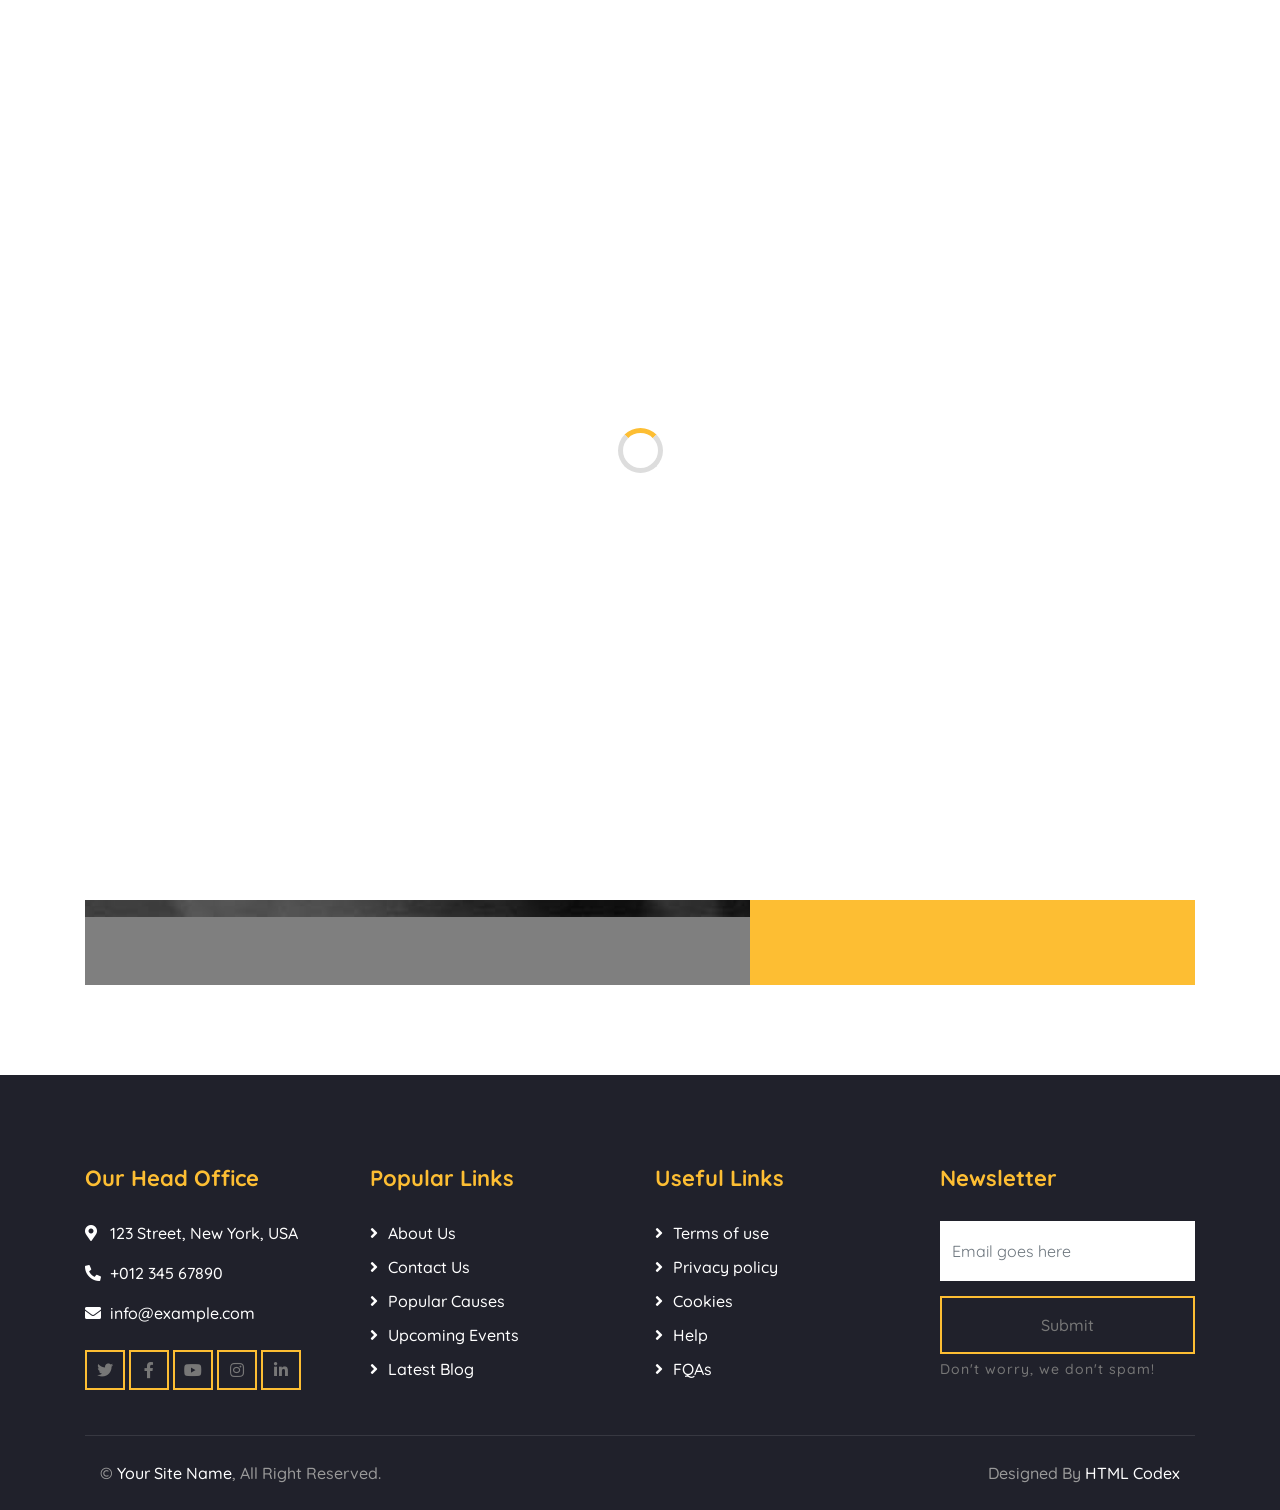
==== donate.html @ ff1aea1d "Add files via upload" ====
<!DOCTYPE html>
<html lang="en">
    <head>
        <meta charset="utf-8">
        <title>HELPZ - Free Charity Website Template</title>
        <meta content="width=device-width, initial-scale=1.0" name="viewport">
        <meta content="Free Website Template" name="keywords">
        <meta content="Free Website Template" name="description">

        <!-- Favicon -->
        <link href="img/favicon.ico" rel="icon">

        <!-- Google Font -->
        <link href="https://fonts.googleapis.com/css2?family=Quicksand:wght@300;400;500;600;700&display=swap" rel="stylesheet">
        
        <!-- CSS Libraries -->
        <link href="https://stackpath.bootstrapcdn.com/bootstrap/4.4.1/css/bootstrap.min.css" rel="stylesheet">
        <link href="https://cdnjs.cloudflare.com/ajax/libs/font-awesome/5.10.0/css/all.min.css" rel="stylesheet">
        <link href="lib/flaticon/font/flaticon.css" rel="stylesheet">
        <link href="lib/animate/animate.min.css" rel="stylesheet">
        <link href="lib/owlcarousel/assets/owl.carousel.min.css" rel="stylesheet">

        <!-- Template Stylesheet -->
        <link href="css/style.css" rel="stylesheet">
    </head>

    <body>
        <!-- Top Bar Start -->
        <div class="top-bar d-none d-md-block">
            <div class="container-fluid">
                <div class="row">
                    <div class="col-md-8">
                        <div class="top-bar-left">
                            <div class="text">
                                <i class="fa fa-phone-alt"></i>
                                <p>+123 456 7890</p>
                            </div>
                            <div class="text">
                                <i class="fa fa-envelope"></i>
                                <p>info@example.com</p>
                            </div>
                        </div>
                    </div>
                    <div class="col-md-4">
                        <div class="top-bar-right">
                            <div class="social">
                                <a href=""><i class="fab fa-twitter"></i></a>
                                <a href=""><i class="fab fa-facebook-f"></i></a>
                                <a href=""><i class="fab fa-linkedin-in"></i></a>
                                <a href=""><i class="fab fa-instagram"></i></a>
                            </div>
                        </div>
                    </div>
                </div>
            </div>
        </div>
        <!-- Top Bar End -->

        <!-- Nav Bar Start -->
        <div class="navbar navbar-expand-lg bg-dark navbar-dark">
            <div class="container-fluid">
                <a href="index.html" class="navbar-brand">Helpz</a>
                <button type="button" class="navbar-toggler" data-toggle="collapse" data-target="#navbarCollapse">
                    <span class="navbar-toggler-icon"></span>
                </button>

                <div class="collapse navbar-collapse justify-content-between" id="navbarCollapse">
                    <div class="navbar-nav ml-auto">
                        <a href="index.html" class="nav-item nav-link">Home</a>
                        <a href="about.html" class="nav-item nav-link">About</a>
                        <a href="causes.html" class="nav-item nav-link">Causes</a>
                        <a href="event.html" class="nav-item nav-link">Events</a>
                        <a href="blog.html" class="nav-item nav-link">Blog</a>
                        <div class="nav-item dropdown">
                            <a href="#" class="nav-link dropdown-toggle active" data-toggle="dropdown">Pages</a>
                            <div class="dropdown-menu">
                                <a href="single.html" class="dropdown-item">Detail Page</a>
                                <a href="service.html" class="dropdown-item">What We Do</a>
                                <a href="team.html" class="dropdown-item">Meet The Team</a>
                                <a href="donate.html" class="dropdown-item">Donate Now</a>
                                <a href="volunteer.html" class="dropdown-item">Become A Volunteer</a>
                            </div>
                        </div>
                        <a href="contact.html" class="nav-item nav-link">Contact</a>
                    </div>
                </div>
            </div>
        </div>
        <!-- Nav Bar End -->
        
        
        <!-- Page Header Start -->
        <div class="page-header">
            <div class="container">
                <div class="row">
                    <div class="col-12">
                        <h2>Donate Now</h2>
                    </div>
                    <div class="col-12">
                        <a href="">Home</a>
                        <a href="">Donate</a>
                    </div>
                </div>
            </div>
        </div>
        <!-- Page Header End -->
        
        
        <!-- Donate Start -->
        <div class="container">
            <div class="donate" data-parallax="scroll" data-image-src="img/donate.jpg">
                <div class="row align-items-center">
                    <div class="col-lg-7">
                        <div class="donate-content">
                            <div class="section-header">
                                <p>Donate Now</p>
                                <h2>Let's donate to needy people for better lives</h2>
                            </div>
                            <div class="donate-text">
                                <p>
                                    Lorem ipsum dolor sit amet elit. Phasellus nec pretium mi. Curabitur facilisis ornare velit non. Aliquam metus tortor, auctor id gravida, viverra quis sem. Curabitur non nisl nec nisi maximus. Aenean convallis porttitor. Aliquam interdum at lacus non blandit.
                                </p>
                            </div>
                        </div>
                    </div>
                    <div class="col-lg-5">
                        <div class="donate-form">
                            <form>
                                <div class="control-group">
                                    <input type="text" class="form-control" placeholder="Name" required="required" />
                                </div>
                                <div class="control-group">
                                    <input type="email" class="form-control" placeholder="Email" required="required" />
                                </div>
                                <div class="btn-group btn-group-toggle" data-toggle="buttons">
                                    <label class="btn btn-custom active">
                                        <input type="radio" name="options" checked> $10
                                    </label>
                                    <label class="btn btn-custom">
                                        <input type="radio" name="options"> $20
                                    </label>
                                    <label class="btn btn-custom">
                                        <input type="radio" name="options"> $30
                                    </label>
                                </div>
                                <div>
                                    <button class="btn btn-custom" type="submit">Donate Now</button>
                                </div>
                            </form>
                        </div>
                    </div>
                </div>
            </div>
        </div>
        <!-- Donate End -->


        <!-- Footer Start -->
        <div class="footer">
            <div class="container">
                <div class="row">
                    <div class="col-lg-3 col-md-6">
                        <div class="footer-contact">
                            <h2>Our Head Office</h2>
                            <p><i class="fa fa-map-marker-alt"></i>123 Street, New York, USA</p>
                            <p><i class="fa fa-phone-alt"></i>+012 345 67890</p>
                            <p><i class="fa fa-envelope"></i>info@example.com</p>
                            <div class="footer-social">
                                <a class="btn btn-custom" href=""><i class="fab fa-twitter"></i></a>
                                <a class="btn btn-custom" href=""><i class="fab fa-facebook-f"></i></a>
                                <a class="btn btn-custom" href=""><i class="fab fa-youtube"></i></a>
                                <a class="btn btn-custom" href=""><i class="fab fa-instagram"></i></a>
                                <a class="btn btn-custom" href=""><i class="fab fa-linkedin-in"></i></a>
                            </div>
                        </div>
                    </div>
                    <div class="col-lg-3 col-md-6">
                        <div class="footer-link">
                            <h2>Popular Links</h2>
                            <a href="">About Us</a>
                            <a href="">Contact Us</a>
                            <a href="">Popular Causes</a>
                            <a href="">Upcoming Events</a>
                            <a href="">Latest Blog</a>
                        </div>
                    </div>
                    <div class="col-lg-3 col-md-6">
                        <div class="footer-link">
                            <h2>Useful Links</h2>
                            <a href="">Terms of use</a>
                            <a href="">Privacy policy</a>
                            <a href="">Cookies</a>
                            <a href="">Help</a>
                            <a href="">FQAs</a>
                        </div>
                    </div>
                    <div class="col-lg-3 col-md-6">
                        <div class="footer-newsletter">
                            <h2>Newsletter</h2>
                            <form>
                                <input class="form-control" placeholder="Email goes here">
                                <button class="btn btn-custom">Submit</button>
                                <label>Don't worry, we don't spam!</label>
                            </form>
                        </div>
                    </div>
                </div>
            </div>
            <div class="container copyright">
                <div class="row">
                    <div class="col-md-6">
                        <p>&copy; <a href="#">Your Site Name</a>, All Right Reserved.</p>
                    </div>
                    <div class="col-md-6">
                        <p>Designed By <a href="https://htmlcodex.com">HTML Codex</a></p>
                    </div>
                </div>
            </div>
        </div>
        <!-- Footer End -->

        <!-- Back to top button -->
        <a href="#" class="back-to-top"><i class="fa fa-chevron-up"></i></a>
        
        <!-- Pre Loader -->
        <div id="loader" class="show">
            <div class="loader"></div>
        </div>

        <!-- JavaScript Libraries -->
        <script src="https://code.jquery.com/jquery-3.4.1.min.js"></script>
        <script src="https://stackpath.bootstrapcdn.com/bootstrap/4.4.1/js/bootstrap.bundle.min.js"></script>
        <script src="lib/easing/easing.min.js"></script>
        <script src="lib/owlcarousel/owl.carousel.min.js"></script>
        <script src="lib/waypoints/waypoints.min.js"></script>
        <script src="lib/counterup/counterup.min.js"></script>
        <script src="lib/parallax/parallax.min.js"></script>
        
        <!-- Contact Javascript File -->
        <script src="mail/jqBootstrapValidation.min.js"></script>
        <script src="mail/contact.js"></script>

        <!-- Template Javascript -->
        <script src="js/main.js"></script>
    </body>
</html>
---- lib/flaticon/font/flaticon.css ----
/*
  	Flaticon icon font: Flaticon
  	Creation date: 30/09/2020 10:47
  	*/

@font-face {
  font-family: "Flaticon";
  src: url("./Flaticon.eot");
  src: url("./Flaticon.eot?#iefix") format("embedded-opentype"),
       url("./Flaticon.woff2") format("woff2"),
       url("./Flaticon.woff") format("woff"),
       url("./Flaticon.ttf") format("truetype"),
       url("./Flaticon.svg#Flaticon") format("svg");
  font-weight: normal;
  font-style: normal;
}

@media screen and (-webkit-min-device-pixel-ratio:0) {
  @font-face {
    font-family: "Flaticon";
    src: url("./Flaticon.svg#Flaticon") format("svg");
  }
}

[class^="flaticon-"]:before, [class*=" flaticon-"]:before,
[class^="flaticon-"]:after, [class*=" flaticon-"]:after {   
  font-family: Flaticon;
        font-size: 20px;
font-style: normal;
margin-left: 20px;
}

.flaticon-water:before { content: "\f100"; }
.flaticon-healthcare:before { content: "\f101"; }
.flaticon-diet:before { content: "\f102"; }
.flaticon-education:before { content: "\f103"; }
.flaticon-home:before { content: "\f104"; }
.flaticon-charity:before { content: "\f105"; }
.flaticon-social-care:before { content: "\f106"; }
.flaticon-kindness:before { content: "\f107"; }
.flaticon-donation:before { content: "\f108"; }
.flaticon-woman:before { content: "\f109"; }
---- css/style.css ----
/*******************************/
/********* General CSS *********/
/*******************************/
body {
    color: #777777;
    font-weight: 500;
    background: #ffffff;
    font-family: 'Quicksand', sans-serif;
}

h1,
h2, 
h3, 
h4,
h5, 
h6 {
    color: #4a4c70;
}

a {
    color: #4a4c70;
    transition: .3s;
}

a:hover,
a:active,
a:focus {
    color: #FDBE33;
    outline: none;
    text-decoration: none;
}

.btn.btn-custom {
    padding: 12px 20px;
    text-align: center; 
   font-size: 16px;
    font-weight: 500;
    color: #777777;
    border-radius: 0;
    border: 2px solid #FDBE33;
    box-shadow: inset 0 0 0 0 #FDBE33;
    transition: ease-out 0.3s;
    -webkit-transition: ease-out 0.3s;
    -moz-transition: ease-out 0.3s;
}

.btn.btn-custom:hover {
    color: #20212B;
    box-shadow: inset 0 0 0 30px #FDBE33;
}

.btn:focus,
.form-control:focus {
    box-shadow: none;
}

.container-fluid {
    max-width: 1366px;
}

[class^="flaticon-"]:before, [class*=" flaticon-"]:before,
[class^="flaticon-"]:after, [class*=" flaticon-"]:after {   
    font-size: inherit;
    margin-left: 0;
}


/**********************************/
/****** Loader & Back to Top ******/
/**********************************/
#loader {
    position: fixed;
    top: 0;
    right: 0;
    bottom: 0;
    left: 0;
    display: flex;
    align-items: center;
    justify-content: center;
    background: #ffffff;
    opacity: 0;
    visibility: hidden;
    -webkit-transition: opacity .3s ease-out, visibility 0s linear .3s;
    -o-transition: opacity .3s ease-out, visibility 0s linear .3s;
    transition: opacity .3s ease-out, visibility 0s linear .3s;
    z-index: 999;
}

#loader.show {
    -webkit-transition: opacity .6s ease-out, visibility 0s linear 0s;
    -o-transition: opacity .6s ease-out, visibility 0s linear 0s;
    transition: opacity .6s ease-out, visibility 0s linear 0s;
    visibility: visible;
    opacity: 1;
}

#loader .loader {
    position: relative;
    width: 45px;
    height: 45px;
    border: 5px solid #dddddd;
    border-top: 5px solid #FDBE33;
    border-radius: 50%;
    -webkit-animation: spin 2s linear infinite;
    animation: spin 2s linear infinite;
}

@-webkit-keyframes spin {
    0% { -webkit-transform: rotate(0deg); }
    100% { -webkit-transform: rotate(360deg); }
}

@keyframes spin {
    0% { transform: rotate(0deg); }
    100% { transform: rotate(360deg); }
}

.back-to-top {
    position: fixed;
    display: none;
    background: #FDBE33;
    width: 44px;
    height: 44px;
    text-align: center;
    line-height: 1;
    font-size: 22px;
    right: 15px;
    bottom: 15px;
    transition: background 0.5s;
    z-index: 9;
}

.back-to-top i {
    color: #4a4c70;
    padding-top: 10px;
}

.back-to-top:hover {
    background: #4a4c70;
}

.back-to-top:hover i {
    color: #FDBE33;
}


/**********************************/
/********** Top Bar CSS ***********/
/**********************************/
.top-bar {
    position: absolute;
    height: 45px;
    width: 100%;
    top: 0;
    left: 0;
    z-index: 3;
    border-bottom: 1px solid rgba(255, 255, 255, .3);
}

.top-bar .top-bar-left {
    display: flex;
    align-items: center;
    justify-content: flex-start;
}

.top-bar .top-bar-right {
    display: flex;
    align-items: center;
    justify-content: flex-end;
}

.top-bar .text {
    display: flex;
    align-items: center;
    justify-content: center;
    flex-direction: row;
    height: 45px;
    padding: 0 10px;
    text-align: center;
    border-left: 1px solid rgba(255, 255, 255, .3);
}

.top-bar .text:last-child {
    border-right: 1px solid rgba(255, 255, 255, .3);
}

.top-bar .text i {
    font-size: 16px;
    color: #FDBE33;
    margin-right: 5px;
}

.top-bar .text p {
    color: #ffffff;
    font-size: 16px;
    font-weight: 500;
    margin: 0;
}

.top-bar .social {
    display: flex;
    height: 45px;
    font-size: 0;
    justify-content: flex-end;
}

.top-bar .social a {
    display: flex;
    align-items: center;
    justify-content: center;
    width: 45px;
    height: 100%;
    font-size: 16px;
    color: #FDBE33;
    border-right: 1px solid rgba(255, 255, 255, .3);
}

.top-bar .social a:first-child {
    border-left: 1px solid rgba(255, 255, 255, .3);
}

.top-bar .social a:hover {
    color: #ffffff;
    background: #FDBE33;
}

@media (min-width: 992px) {
    .top-bar {
        padding: 0 60px;
    }
}


/**********************************/
/*********** Nav Bar CSS **********/
/**********************************/
.navbar {
    position: relative;
    transition: .5s;
    z-index: 999;
}

.navbar.nav-sticky {
    position: fixed;
    top: 0;
    width: 100%;
    box-shadow: 0 2px 5px rgba(0, 0, 0, .3);
    transition: .5s;
}

.navbar .navbar-brand {
    margin: 0;
    color: #ffffff;
    font-size: 45px;
    line-height: 0px;
    font-weight: 700;
    letter-spacing: 5px;
    text-transform: uppercase;
}

.navbar .navbar-brand img {
    max-width: 100%;
    max-height: 40px;
}

.navbar-dark .navbar-nav .nav-link,
.navbar-dark .navbar-nav .nav-link:focus,
.navbar-dark .navbar-nav .nav-link:hover,
.navbar-dark .navbar-nav .nav-link.active {
    padding: 10px 15px 8px 15px;
    color: #ffffff;
}

.navbar-dark .navbar-nav .nav-link:hover,
.navbar-dark .navbar-nav .nav-link.active {
    color: #FDBE33;
    transition: none;
}

.navbar .dropdown-menu {
    margin-top: 0;
    border: 0;
    border-radius: 0;
    background: #f8f9fa;
}

@media (min-width: 992px) {
    .navbar {
        position: absolute;
        width: 100%;
        top: 45px;
        padding: 20px 60px;
        background: transparent !important;
        border-bottom: 1px solid rgba(255, 255, 255, .3);
        z-index: 9;
    }
    
    .navbar.nav-sticky {
        padding: 10px 60px;
        background: #20212B !important;
        border-bottom: none;
    }
    
    .page .navbar {
        background: #20212B !important;
    }
    
    .navbar a.nav-link {
        padding: 8px 15px;
        font-size: 16px;
        letter-spacing: 1px;
    }
}

@media (max-width: 991.98px) {   
    .navbar {
        padding: 15px;
        background: #20212B !important;
    }
    
    .navbar a.nav-link {
        padding: 5px;
    }
    
    .navbar .dropdown-menu {
        box-shadow: none;
    }
}


/*******************************/
/********** Hero CSS ***********/
/*******************************/
.carousel {
    position: relative;
    width: 100%;
    min-height: 300px;
    background: #ffffff;
    margin-bottom: 45px;
}

.carousel .container-fluid {
    padding: 0;
}

.carousel .carousel-item {
    position: relative;
    width: 100%;
    min-height: 300px;
    display: flex;
    align-items: center;
    justify-content: center;
    flex-direction: column;
}

.carousel .carousel-img {
    position: relative;
    width: 100%;
    height: 100%;
    min-height: 300px;
    text-align: right;
    overflow: hidden;
}

.carousel .carousel-img::after {
    position: absolute;
    content: "";
    top: 0;
    right: 0;
    bottom: 0;
    left: 0;
    background: rgba(0, 0, 0, .5);
    z-index: 1;
}

.carousel .carousel-img img {
    width: 100%;
    height: 100%;
    object-fit: cover;
}

.carousel .carousel-text {
    position: absolute;
    max-width: 700px;
    display: flex;
    align-items: center;
    justify-content: center;
    flex-direction: column;
    z-index: 2;
}

.carousel .carousel-text h1 {
    text-align: center;
    color: #ffffff;
    font-size: 60px;
    font-weight: 700;
    margin-bottom: 20px;
}

.carousel .carousel-text p {
    color: #ffffff;
    text-align: center;
    font-size: 20px;
    margin-bottom: 25px;
}

.carousel .carousel-btn .btn.btn-custom {
    color: #ffffff;
}

.carousel .carousel-btn .btn.btn-custom:hover {
    color: #20212B;
}

.carousel .carousel-btn .btn:first-child {
    margin-right: 15px;
}

.carousel .owl-nav {
    position: absolute;
    width: 100%;
    height: 60px;
    top: calc(50% - 30px);
    left: 0;
    display: flex;
    justify-content: space-between;
    z-index: 9;
}

.carousel .owl-nav .owl-prev,
.carousel .owl-nav .owl-next {
    width: 60px;
    height: 60px;
    display: flex;
    align-items: center;
    justify-content: center;
    color: #FDBE33;
    background: rgba(256, 256, 256, .2);
    font-size: 22px;
    transition: .3s;
}

.carousel .owl-nav .owl-prev:hover,
.carousel .owl-nav .owl-next:hover {
    color: #ffffff;
    background: #FDBE33;
}

.carousel .owl-nav .owl-prev {
    margin-right: 2px;
}

.carousel .animated {
    -webkit-animation-duration: 1s;
    animation-duration: 1s;
}

#videoModal .modal-dialog {
    position: relative;
    max-width: 800px;
    margin: 60px auto 0 auto;
}

#videoModal .modal-body {
    position: relative;
    padding: 0px;
}

#videoModal .close {
    position: absolute;
    width: 30px;
    height: 30px;
    right: 0px;
    top: -30px;
    z-index: 999;
    font-size: 30px;
    font-weight: normal;
    color: #ffffff;
    background: #000000;
    opacity: 1;
}

@media (max-width: 991.98px) {
    .carousel .carousel-text h1 {
        font-size: 35px;
    }
    
    .carousel .carousel-text p {
        font-size: 16px;
    }
    
    .carousel .carousel-text .btn {
        padding: 12px 30px;
        font-size: 15px;
        letter-spacing: 0;
    }
}

@media (max-width: 767.98px) {
    .carousel .carousel-text h1 {
        font-size: 30px;
    }
    
    .carousel .carousel-text .btn {
        padding: 10px 25px;
        font-size: 15px;
        letter-spacing: 0;
    }
}

@media (max-width: 575.98px) {
    .carousel .carousel-text h1 {
        font-size: 25px;
    }
    
    .carousel .carousel-text .btn {
        padding: 8px 20px;
        font-size: 14px;
        letter-spacing: 0;
    }
}


/*******************************/
/******* Page Header CSS *******/
/*******************************/
.page-header {
    position: relative;
    margin-bottom: 45px;
    padding: 210px 0 90px 0;
    text-align: center;
    background: linear-gradient(rgba(0, 0, 0, .5), rgba(0, 0, 0, .5)), url(../img/page-header.jpg);
    background-attachment: fixed;
    background-position: center;
    background-repeat: no-repeat;
    background-size: cover;
}

.page-header h2 {
    position: relative;
    color: #FDBE33;
    font-size: 60px;
    font-weight: 700;
    margin-bottom: 20px;
    padding-bottom: 5px;
}

.page-header h2::after {
    position: absolute;
    content: "";
    width: 100px;
    height: 2px;
    left: calc(50% - 50px);
    bottom: 0;
    background: #FDBE33;
}

.page-header a {
    position: relative;
    padding: 0 12px;
    font-size: 22px;
    color: #ffffff;
}

.page-header a:hover {
    color: #FDBE33;
}

.page-header a::after {
    position: absolute;
    content: "/";
    width: 8px;
    height: 8px;
    top: -2px;
    right: -7px;
    text-align: center;
    color: #ffffff;
}

.page-header a:last-child::after {
    display: none;
}

@media (max-width: 991.98px) {
    .page-header {
        padding: 60px 0;
    }
    
    .page-header h2 {
        font-size: 45px;
    }
    
    .page-header a {
        font-size: 20px;
    }
}

@media (max-width: 767.98px) {
    .page-header {
        padding: 45px 0;
    }
    
    .page-header h2 {
        font-size: 35px;
    }
    
    .page-header a {
        font-size: 18px;
    }
}


/*******************************/
/******* Section Header ********/
/*******************************/
.section-header {
    position: relative;
    width: 100%;
    max-width: 700px;
    margin: 0 auto 45px auto;
}

.section-header p {
    margin-bottom: 5px;
    position: relative;
    font-size: 22px;
    font-weight: 600;
    text-transform: capitalize;
    color: #FDBE33;
}

.section-header h2 {
    margin: 0;
    font-size: 45px;
    font-weight: 700;
}

@media (max-width: 991.98px) {
    .section-header h2 {
        font-size: 45px;
    }
}

@media (max-width: 767.98px) {
    .section-header h2 {
        font-size: 40px;
    }
}

@media (max-width: 575.98px) {
    .section-header h2 {
        font-size: 35px;
    }
}


/*******************************/
/********** About CSS **********/
/*******************************/
.about {
    position: relative;
    width: 100%;
    padding: 45px 0;
}

.about .section-header {
    margin-bottom: 30px;
    margin-left: 0;
}

.about .about-img {
    width: 100%;
    height: 100vh;
}

.about .about-tab {
    width: 100%;
}

.about .about-tab .nav.nav-pills .nav-link {
    padding: 8px;
    font-weight: 600;
    background: none;
    border-radius: 0;
    border-bottom: 1px solid rgba(0, 0, 0, .15);
    transition: none;
}

.about .about-tab .nav.nav-pills .nav-link:hover,
.about .about-tab .nav.nav-pills .nav-link.active {
    color: #FDBE33;
    padding-bottom: 7px;
    border-bottom: 3px solid #FDBE33;
}

.about .about-tab .tab-content {
    padding: 15px 0 0 0;
    background: transparent;
}

.about .about-tab .tab-content .container {
    padding: 0;
}

@media (max-width: 991.98px) {
    .about .section-header {
        margin-top: 30px;
    }
}


/*******************************/
/********* Service CSS *********/
/*******************************/
.service {
    position: relative;
    width: 100%;
    padding: 45px 0 15px 0;
}

.service .service-item {
    position: relative;
    width: 100%;
    display: flex;
    justify-content: space-between;
    margin-bottom: 45px;
    transition: .3s;
}

.service .service-icon {
    position: relative;
    width: 60px;
}

.service .service-icon i {
    position: relative;
    display: block;
    color: #FDBE33;
    font-size: 60px;
    line-height: 60px;
    margin-top: 5px;
}

.service .service-text {
    position: relative;
    margin-left: 20px;
    padding-left: 20px;
}

.service .service-text::before {
    position: absolute;
    content: "";
    width: 1px;
    height: calc(100% - 10px);
    top: 5px;
    left: 0;
    background: rgba(0, 0, 0, .1);
}

.service .service-text::after {
    position: absolute;
    content: "";
    width: 3px;
    height: 40px;
    top: calc(50% - 20px);
    left: -1px;
    background: #FDBE33;
}

.service .service-text h3 {
    margin-bottom: 10px;
    font-size: 22px;
    font-weight: 700;
    letter-spacing: 1px;
}

.service .service-text p {
    margin: 0;
}


/*******************************/
/********* Donate CSS **********/
/*******************************/
.donate {
    position: relative;
    width: 100%;
    margin: 45px 0;
    background: rgba(0, 0, 0, .5);
}

.donate .donate-content {
    padding: 45px 0 15px 0;
}

.container .donate {
    margin: 90px 0;
}

.container .donate .donate-content {
    padding: 45px 30px 15px 30px;
}

.donate .donate-content .section-header {
    margin-bottom: 30px;
}

.donate .donate-content .section-header h2 {
    color: #ffffff;
}

.donate .donate-text p {
    color: #ffffff;
    font-size: 18px;
}

.donate .donate-form {
    padding: 90px 30px;
    background: #FDBE33;
}

.donate .donate-form .control-group {
    margin-bottom: 15px;
}

.donate .donate-form .form-control {
    height: 60px;
    color: #ffffff;
    padding: 0 15px;
    border-radius: 0;
    border: 1px solid #ffffff;
    background: transparent;
}

.donate .donate-form .form-control::placeholder {
    color: #ffffff;
    opacity: 1;
}

.donate .donate-form .form-control:-ms-input-placeholder,
.donate .donate-form .form-control::-ms-input-placeholder {
    color: #ffffff;
}

.donate .donate-form .btn-group {
    display: flex;
    justify-content: space-between;
    margin-bottom: 15px;
}

.donate .donate-form .btn.btn-custom {
    padding: 15px 0;
    width: 100%;
    height: 60px;
    color: #ffffff;
    border: 1px solid #ffffff;
    box-shadow: inset 0 0 0 0 #ffffff;
}

.donate .donate-form .btn.btn-custom:hover,
.donate .donate-form .btn.btn-custom.active {
    color: #FDBE33;
    border: 1px solid #ffffff;
    box-shadow: inset 0 0 0 30px #ffffff;
}



/*******************************/
/********** Causes CSS *********/
/*******************************/
.causes {
    position: relative;
    width: 100%;
    padding: 45px 0;
}

.causes .causes-carousel {
    width: calc(100% + 30px);
    margin-left: -15px;
    margin-right: -15px;
}

.causes .causes-item {
    margin: 0 15px;
    overflow: hidden;
    background: #f3f6ff;
}

.causes .causes-img {
    overflow: hidden;
}

.causes .causes-img img {
    width: 100%;
    transition: .3s;
}

.causes .causes-item:hover img {
    transform: scale(1.1);
}


.causes .causes-progress {
    width: 100%;
    margin-top: 32px;
    padding: 30px 30px 20px 30px;
}

.causes .progress {
    height: 10px;
    border-radius: 0;
    background: #dddddd;
    overflow: visible;
}

.causes .progress .progress-bar {
    position: relative;
    width: 0px;
    background: #FDBE33;
    overflow: visible;
    transition: 2s;
}

.causes .progress-bar span {
    position: absolute;
    top: -32px;
    right: 0;
    height: 23px;
    display: inline-block;
    padding: 2px 6px;
    background: #FDBE33;
    color: #20212B;
}

.causes .progress-bar span::after {
    position: absolute;
    content: "";
    width: 0;
    height: 0;
    top: 23px;
    left: calc(50% - 6px);
    border: 6px solid;
    border-color: #FDBE33 transparent transparent transparent;
}

.causes .progress-text {
    margin-top: 5px;
    display: flex;
    justify-content: space-between;
}

.causes .progress-text p {
    margin: 0;
}

.causes .causes-text {
    padding: 0 30px;
}

.causes .causes-text h3 {
    font-size: 22px;
    font-weight: 700;
}

.causes .causes-text p {
    margin: 0;
}

.causes .causes-btn {
    margin-top: 25px;
    display: flex;
    justify-content: space-between;
}

.causes .causes-btn .btn {
    padding: 10px 0;
    width: 50%;
}

.causes .causes-btn .btn:last-child {
    color: #20212B;
    background: #FDBE33;
}

.causes .causes-btn .btn:last-child:hover {
    color: #ffffff;
}



/*******************************/
/********** Facts CSS **********/
/*******************************/
.facts {
    position: relative;
    width: 100%;
    min-height: 400px;
    margin: 45px 0;
    display: flex;
    align-items: center;
    background: rgba(0, 0, 0, .5);
}

.facts .facts-item {
    display: flex;
    flex-direction: row;
    margin: 25px 0;
}

.facts .facts-item i {
    margin-top: 10px;
    font-size: 60px;
    line-height: 60px;
    color: #FDBE33;
}

.facts .facts-text {
    padding-left: 20px;
}

.facts .facts-text h3 {
    position: relative;
    display: inline-block;
    color: #ffffff;
    font-size: 45px;
    font-weight: 700;
}

.facts .facts-text h3::after {
    position: absolute;
    top: 0px;
    color: #ffffff;
    font-size: 25px;
    font-family: "Font Awesome 5 Free";
    font-weight: 900;
}

.facts .facts-text h3.facts-plus::after {
    content: "\f067";
    right: -25px;
}

.facts .facts-text h3.facts-dollar::after {
    content: "\f155";
    right: -18px;
}

.facts .facts-text p {
    color: #ffffff;
    font-size: 22px;
    font-weight: 600;
    margin: 0;
}


/*******************************/
/*********** Team CSS **********/
/*******************************/
.team {
    position: relative;
    width: 100%;
    padding: 45px 0 15px 0;
}

.team .team-item {
    position: relative;
    margin-bottom: 35px;
}

.team .team-img {
    position: relative;
    overflow: hidden;
}

.team .team-img img {
    width: 100%;
    transform: scale(1.1);
    margin-bottom: -15px;
    transition: .3s;
}

.team .team-item:hover img {
    margin: -15px 0 0 0;
}

.team .team-text {
    position: absolute;
    width: calc(100% - 40px);
    height: 96px;
    bottom: 0;
    left: 20px;
    padding: 22px 0;
    text-align: center;
    background: #ffffff;
    transition: .3s;
    overflow: hidden;
}

.team .team-text h2 {
    font-size: 18px;
    font-weight: 700;
    margin-bottom: 10px;
}

.team .team-text p {
    margin-bottom: 20px;
}

.team .team-social {
    position: relative;
    font-size: 0;
}

.team .team-social a {
    display: inline-block;
    width: 35px;
    height: 35px;
    margin: 0 3px;
    padding: 5px 0;
    text-align: center;
    font-size: 14px;
    color: #4a4c70;
    border: 2px solid #FDBE33;
    transition: .3s;
}

.team .team-social a:hover {
    color: #20212B;
    background: #FDBE33;
}

.team .team-item:hover .team-text {
    height: 160px;
}


/*******************************/
/******* Testimonial CSS *******/
/*******************************/
.testimonial {
    position: relative;
    width: 100%;
    padding: 45px 0;
}

.testimonial .testimonials-carousel {
    position: relative;
    width: calc(100% + 30px);
    margin: 0 -15px;
}

.testimonial .testimonial-item {
    position: relative;
    width: 100%;
    padding: 0 15px;
    display: flex;
    flex-direction: column;
    overflow: hidden;
}

.testimonial .testimonial-profile {
    display: flex;
    align-items: center;
    margin-bottom: 15px;
    border-bottom: 1px solid rgba(0, 0, 0, .1);
}

.testimonial .testimonial-profile img {
    width: 80px;
    margin-bottom: -1px;
}

.testimonial .testimonial-name {
    padding-left: 15px;
    width: calc(100% - 95px);
}

.testimonial .testimonial-name h3 {
    font-size: 20px;
    font-weight: 600;
    margin-bottom: 5px;
}

.testimonial .testimonial-name p {
    margin: 0;
    font-style: italic;
}

.testimonial .testimonial-text p {
    margin: 0;
}

.testimonial .owl-dots {
    margin-top: 15px;
    text-align: center;
}

.testimonial .owl-dot {
    display: inline-block;
    margin: 0 5px;
    width: 12px;
    height: 12px;
    border-radius: 0;
    background: #FDBE33;
}

.testimonial .owl-dot.active {
    background: #20212B;
}


/*******************************/
/******** Volunteer CSS ********/
/*******************************/
.volunteer {
    position: relative;
    width: 100%;
    margin: 45px 0;
    background: rgba(0, 0, 0, .5);
}

.volunteer .volunteer-content {
    padding: 30px 0 45px 0;
}

.container .volunteer {
    margin: 90px 0;
}

.container .volunteer .volunteer-content {
    padding: 45px 30px 15px 30px;
}

.volunteer .volunteer-content .section-header {
    margin-bottom: 30px;
}

.volunteer .volunteer-content .section-header h2 {
    color: #ffffff;
}

.volunteer .volunteer-text p {
    color: #ffffff;
    font-size: 18px;
}

.volunteer .volunteer-form {
    padding: 90px 30px;
    background: #FDBE33;
}

.volunteer .volunteer-form .control-group {
    margin-bottom: 15px;
}

.volunteer .volunteer-form .form-control {
    height: 60px;
    color: #ffffff;
    padding: 0 15px;
    border-radius: 0;
    border: 1px solid #ffffff;
    background: transparent;
}

.volunteer .volunteer-form textarea.form-control {
    height: 120px;
    padding: 15px;
}

.volunteer .volunteer-form .form-control::placeholder {
    color: #ffffff;
    opacity: 1;
}

.volunteer .volunteer-form .form-control:-ms-input-placeholder,
.volunteer .volunteer-form .form-control::-ms-input-placeholder {
    color: #ffffff;
}

.volunteer .volunteer-form .btn.btn-custom {
    padding: 15px 0;
    width: 100%;
    height: 60px;
    color: #ffffff;
    border: 1px solid #ffffff;
    box-shadow: inset 0 0 0 0 #ffffff;
}

.volunteer .volunteer-form .btn.btn-custom:hover {
    color: #FDBE33;
    border: 1px solid #ffffff;
    box-shadow: inset 0 0 0 30px #ffffff;
}


/*******************************/
/********** Event CSS **********/
/*******************************/
.event {
    position: relative;
    width: 100%;
    padding: 45px 0 15px 0;
}

.event .event-item {
    margin-bottom: 30px;
    background: #f3f6ff;
}

.event .event-item img {
    width: 100%;
}

.event .event-content {
    padding: 30px;
    display: flex;
}

.event .event-meta {
    margin-bottom: 15px;
    display: flex;
    flex-direction: column;
}

.event .event-meta p {
    position: relative;
    margin-bottom: 8px;
    padding-bottom: 8px;
    white-space: nowrap;
    border-bottom: 1px solid rgba(0, 0, 0, .15);
}

.event .event-meta p:last-child {
    border-bottom: none;
}

.event .event-meta i {
    color: #4a4c70;
    width: 25px;
}

.event .event-text {
    position: relative;
    margin-left: 20px;
    padding-left: 20px;
}

.event .event-text::before {
    position: absolute;
    content: "";
    width: 1px;
    height: calc(100% - 5px);
    top: 6px;
    left: 0;
    background: rgba(0, 0, 0, .15);
}

.event .event-text::after {
    position: absolute;
    content: "";
    width: 3px;
    height: 40px;
    top: calc(50% - 20px);
    left: -1px;
    background: #FDBE33;
}

.event .event-text h3 {
    font-size: 25px;
    font-weight: 700;
    margin-bottom: 10px;
}

.event .event-text p {
    margin: 0;
}

.event .btn.btn-custom {
    margin-top: 20px;
    padding: 8px 30px;
}

@media (max-width: 575.98px) {
    .event .event-content {
        flex-direction: column;
    }
    
    .event .event-meta {
        flex-direction: row;
    }
    
    .event .event-meta p {
        font-size: 14px;
        padding-right: 7px;
    }
    
    .event .event-meta p:last-child {
        border-bottom: 1px solid rgba(0, 0, 0, .15);
    }
    
    .event .event-meta i {
        width: 18px;
    }
    
    .event .event-text {
        margin: 0;
        padding: 0;
    }
    
    .event .event-text::before,
    .event .event-text::after {
        display: none;
    }
}



/*******************************/
/*********** Blog CSS **********/
/*******************************/
.blog {
    position: relative;
    width: 100%;
    padding: 45px 0 15px 0;
}

.blog .blog-item {
    margin-bottom: 30px;
    padding-bottom: 30px;
    background: #f3f6ff;
}

.blog .blog-img {
    width: 100%;
}

.blog .blog-img img {
    width: 100%;
}

.blog .blog-text {
    padding: 30px 30px 15px 30px;
}

.blog .blog-text h3 {
    font-size: 22px;
    font-weight: 700;
}

.blog .blog-text h3 a {
    color: #4a4c70;
}

.blog .blog-text h3 a:hover {
    color: #FDBE33;
}

.blog .blog-text p {
    margin: 0;
}

.blog .blog-meta {
    margin: 0 30px;
    padding-top: 15px;
    display: flex;
    border-top: 1px solid rgba(0, 0, 0, .15);
}

.blog .blog-meta p {
    margin: 0;
    color: #777777;
    padding: 0 30px;
    border-right: 1px solid rgba(0, 0, 0, .15);
}

.blog .blog-meta p:first-child {
    padding-left: 0;
}

.blog .blog-meta p:last-child {
    padding-right: 0;
    border: none;
}

.blog .blog-meta i {
    color: #4a4c70;
    margin-right: 8px
}

.blog .pagination {
    margin-bottom: 15px;
}

.blog .pagination .page-link {
    color: #4a4c70;
    border-radius: 0;
    border-color: #4a4c70;
}

.blog .pagination .page-link:hover,
.blog .pagination .page-item.active .page-link {
    color: #FDBE33;
    background: #4a4c70;
}

.blog .pagination .disabled .page-link {
    color: #999999;
}


/*******************************/
/********* Contact CSS *********/
/*******************************/
.contact {
    position: relative;
    width: 100%;
    padding: 45px 0;
}

.contact .contact-img {
    position: relative;
    width: 100%;
}

.contact .contact-img img {
    width: 100%;
    height: 440px;
    object-fit: cover;
}

.contact .contact-form {
    position: relative;
    width: 100%;
    max-width: 700px;
    margin: 0 auto;
    margin-top: -220px;
    padding: 30px;
    background: #f3f6ff;
}

@media (max-width: 991.98px) {
    .contact .contact-form {
        max-width: 600px;
    }
}

@media (max-width: 767.98px) {
    .contact .contact-form {
        max-width: 400px;
    }
}

@media (max-width: 575.98px) {
    .contact .contact-form {
        max-width: 300px;
    }
}

.contact .contact-form input {
    padding: 15px;
    background: none;
    border-radius: 0;
    border: 1px solid rgba(0, 0, 0, .1);
}

.contact .contact-form textarea {
    height: 150px;
    padding: 8px 15px;
    background: none;
    border-radius: 0;
    border: 1px solid rgba(0, 0, 0, .1);
}

.contact .contact-form .btn.btn-custom {
    width: 100%;
}

.contact .help-block ul {
    margin: 0;
    padding: 0;
    list-style-type: none;
}


/*******************************/
/******* Single Post CSS *******/
/*******************************/
.single {
    position: relative;
    padding: 45px 0;
}

.single .single-content {
    position: relative;
    margin-bottom: 30px;
    overflow: hidden;
}

.single .single-content img {
    margin-bottom: 20px;
    width: 100%;
}

.single .single-tags {
    margin: -5px -5px 41px -5px;
    font-size: 0;
}

.single .single-tags a {
    margin: 5px;
    display: inline-block;
    padding: 7px 15px;
    font-size: 14px;
    font-weight: 500;
    color: #4a4c70;
    border: 1px solid #4a4c70;
}

.single .single-tags a:hover {
    color: #ffffff;
    background: #FDBE33;
    border-color: #FDBE33;
}

.single .single-bio {
    margin-bottom: 45px;
    padding: 30px;
    background: #f3f6ff;
    display: flex;
}

.single .single-bio-img {
    width: 100%;
    max-width: 100px;
}

.single .single-bio-img img {
    width: 100%;
    border: 15px solid #ffffff;
}

.single .single-bio-text {
    padding-left: 30px;
}

.single .single-bio-text h3 {
    font-size: 20px;
    font-weight: 700;
}

.single .single-bio-text p {
    margin: 0;
}

.single .single-related {
    margin-bottom: 45px;
}

.single .single-related h2 {
    font-size: 30px;
    font-weight: 700;
    margin-bottom: 25px;
}

.single .related-slider {
    position: relative;
    margin: 0 -15px;
    width: calc(100% + 30px);
}

.single .related-slider .post-item {
    margin: 0 15px;
}

.single .post-item {
    display: flex;
    align-items: center;
    margin-bottom: 15px;
}

.single .post-item .post-img {
    width: 100%;
    max-width: 80px;
}

.single .post-item .post-img img {
    width: 100%;
}

.single .post-item .post-text {
    padding-left: 15px;
}

.single .post-item .post-text a {
    font-size: 16px;
    font-weight: 600;
}

.single .post-item .post-text a:hover {
    color: #FDBE33;
}

.single .post-item .post-meta {
    display: flex;
    margin-top: 8px;
}

.single .post-item .post-meta p {
    display: inline-block;
    margin: 0;
    padding: 0 3px;
    font-size: 14px;
    font-weight: 500;
    font-style: italic;
}

.single .post-item .post-meta p a {
    margin-left: 5px;
    color: #999999;
    font-size: 14px;
    font-weight: 500;
    font-style: normal;
}

.single .related-slider .owl-nav {
    position: absolute;
    width: 90px;
    top: -55px;
    right: 15px;
    display: flex;
}

.single .related-slider .owl-nav .owl-prev,
.single .related-slider .owl-nav .owl-next {
    margin-left: 15px;
    width: 30px;
    height: 30px;
    display: flex;
    align-items: center;
    justify-content: center;
    color: #4a4c70;
    background: #FDBE33;
    font-size: 16px;
    transition: .3s;
}

.single .related-slider .owl-nav .owl-prev:hover,
.single .related-slider .owl-nav .owl-next:hover {
    color: #FDBE33;
    background: #4a4c70;
}

.single .single-comment {
    position: relative;
    margin-bottom: 45px;
}

.single .single-comment h2 {
    font-size: 30px;
    font-weight: 700;
    margin-bottom: 25px;
}

.single .comment-list {
    list-style: none;
    padding: 0;
}

.single .comment-child {
    list-style: none;
}

.single .comment-body {
    display: flex;
    margin-bottom: 30px;
}

.single .comment-img {
    width: 60px;
}

.single .comment-img img {
    width: 100%;
    border-radius: 0;
}

.single .comment-text {
    padding-left: 15px;
    width: calc(100% - 60px);
}

.single .comment-text h3 {
    font-size: 20px;
    font-weight: 600;
    margin-bottom: 3px;
}

.single .comment-text span {
    display: block;
    font-size: 14px;
    font-weight: 500;
    margin-bottom: 5px;
}

.single .comment-text .btn {
    padding: 3px 10px;
    font-size: 14px;
    font-weight: 500;
    color: #4a4c70;
    background: #dddddd;
    border-radius: 0;
}

.single .comment-text .btn:hover {
    background: #FDBE33;
}

.single .comment-form {
    position: relative;
}

.single .comment-form h2 {
    font-size: 30px;
    font-weight: 700;
    margin-bottom: 25px;
}

.single .comment-form form {
    padding: 30px;
    background: #f3f6ff;
}

.single .comment-form form .form-group:last-child {
    margin: 0;
}

.single .comment-form input,
.single .comment-form textarea {
    border-radius: 0;
}

.single .comment-form input:focus,
.single .comment-form textarea:focus {
    border-color: #FDBE33;
}


/**********************************/
/*********** Sidebar CSS **********/
/**********************************/
.sidebar {
    position: relative;
    width: 100%;
}

@media(max-width: 991.98px) {
    .sidebar {
        margin-top: 45px;
    }
}

.sidebar .sidebar-widget {
    position: relative;
    margin-bottom: 45px;
}

.sidebar .sidebar-widget .widget-title {
    position: relative;
    margin-bottom: 30px;
    padding-bottom: 5px;
    font-size: 25px;
    font-weight: 700;
}

.sidebar .sidebar-widget .widget-title::after {
    position: absolute;
    content: "";
    width: 60px;
    height: 2px;
    bottom: 0;
    left: 0;
    background: #FDBE33;
}

.sidebar .sidebar-widget .search-widget {
    position: relative;
}

.sidebar .search-widget input {
    height: 50px;
    border: 1px solid #dddddd;
    border-radius: 0;
}

.sidebar .search-widget input:focus {
    box-shadow: none;
    border-color: #FDBE33;
}

.sidebar .search-widget .btn {
    position: absolute;
    top: 6px;
    right: 15px;
    height: 40px;
    padding: 0;
    font-size: 25px;
    color: #FDBE33;
    background: none;
    border-radius: 0;
    border: none;
    transition: .3s;
}

.sidebar .search-widget .btn:hover {
    color: #4a4c70;
}

.sidebar .sidebar-widget .recent-post {
    position: relative;
}

.sidebar .sidebar-widget .tab-post {
    position: relative;
}

.sidebar .tab-post .nav.nav-pills .nav-link {
    color: #4a4c70;
    background: #FDBE33;
    border-radius: 0;
}

.sidebar .tab-post .nav.nav-pills .nav-link:hover,
.sidebar .tab-post .nav.nav-pills .nav-link.active {
    color: #FDBE33;
    background: #4a4c70;
}

.sidebar .tab-post .tab-content {
    padding: 15px 0 0 0;
    background: transparent;
}

.sidebar .tab-post .tab-content .container {
    padding: 0;
}

.sidebar .sidebar-widget .category-widget {
    position: relative;
}

.sidebar .category-widget ul {
    margin: 0;
    padding: 0;
    list-style: none;
}

.sidebar .category-widget ul li {
    margin: 0 0 12px 22px; 
}

.sidebar .category-widget ul li:last-child {
    margin-bottom: 0; 
}

.sidebar .category-widget ul li a {
    display: inline-block;
    line-height: 23px;
}

.sidebar .category-widget ul li::before {
    position: absolute;
    content: '\f105';
    font-family: 'Font Awesome 5 Free';
    font-weight: 900;
    color: #FDBE33;
    left: 1px;
}

.sidebar .category-widget ul li span {
    display: inline-block;
    float: right;
}

.sidebar .sidebar-widget .tag-widget {
    position: relative;
    margin: -5px -5px;
}

.single .tag-widget a {
    margin: 5px;
    display: inline-block;
    padding: 7px 15px;
    font-size: 14px;
    font-weight: 500;
    color: #4a4c70;
    border: 1px solid #4a4c70;
    border-radius: 0;
}

.single .tag-widget a:hover {
    color: #ffffff;
    background: #FDBE33;
    border-color: #FDBE33;
}

.sidebar .image-widget {
    display: block;
    width: 100%;
    overflow: hidden;
}

.sidebar .image-widget img {
    max-width: 100%;
    transition: .3s;
}

.sidebar .image-widget img:hover {
    transform: scale(1.1);
}


/*******************************/
/********* Footer CSS **********/
/*******************************/
.footer {
    position: relative;
    margin-top: 45px;
    padding-top: 90px;
    background: #20212B;
}

.footer .footer-contact,
.footer .footer-link,
.footer .footer-newsletter {
    position: relative;
    margin-bottom: 45px;
    color: #ffffff;
}

.footer .footer-contact h2,
.footer .footer-link h2,
.footer .footer-newsletter h2 {
    margin-bottom: 30px;
    font-size: 22px;
    font-weight: 700;
    color: #FDBE33;
}

.footer .footer-link a {
    display: block;
    margin-bottom: 10px;
    color: #ffffff;
    transition: .3s;
}

.footer .footer-link a::before {
    position: relative;
    content: "\f105";
    font-family: "Font Awesome 5 Free";
    font-weight: 900;
    margin-right: 10px;
}

.footer .footer-link a:hover {
    color: #FDBE33;
    letter-spacing: 1px;
}

.footer .footer-contact p i {
    width: 25px;
}

.footer .footer-social {
    position: relative;
    margin-top: 20px;
}

.footer .footer-social a {
    width: 40px;
    height: 40px;
    padding: 6px 0;
}

.footer .footer-social a {
    margin-top: 5px;
}

.footer .footer-newsletter form {
    position: relative;
    width: 100%;
}

.footer .footer-newsletter input {
    margin-bottom: 15px;
    height: 60px;
    border: none;
    border-radius: 0;
}

.footer .footer-newsletter label {
    margin-top: 5px;
    color: #777777;
    font-size: 14px;
    letter-spacing: 1px;
}

.footer .footer-newsletter .btn.btn-custom {
    width: 100%;
    padding: 15px 0;
}

.footer .copyright {
    padding: 0 30px;
}

.footer .copyright .row {
    padding-top: 25px;
    padding-bottom: 25px;
    border-top: 1px solid rgba(256, 256, 256, .1);
}

.footer .copyright p {
    margin: 0;
    color: #999999;
}

.footer .copyright .col-md-6:last-child p {
    text-align: right;
}

.footer .copyright p a {
    color: #ffffff;
}

.footer .copyright p a:hover {
    color: #FDBE33;
}

@media (max-width: 767.98px) {
    .footer .copyright p,
    .footer .copyright .col-md-6:last-child p {
        margin: 5px 0;
        text-align: center;
    }
}
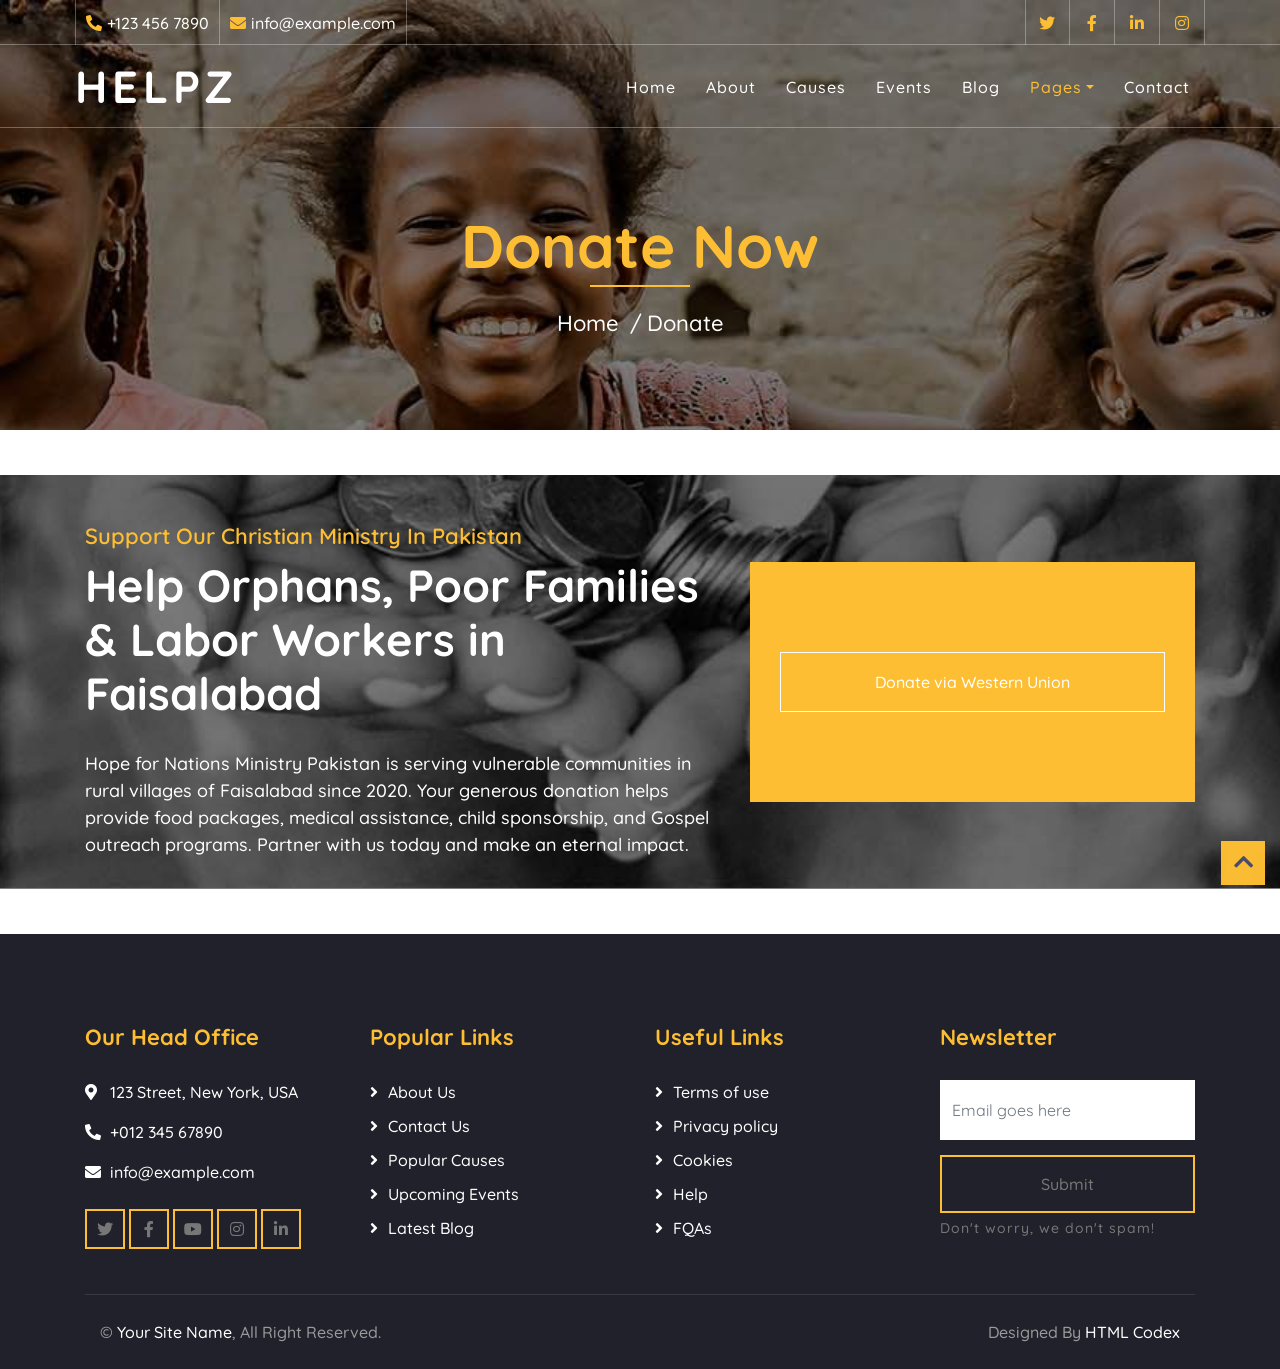
==== commit 74f77f08: "Update donate.html" ====
--- a/donate.html
+++ b/donate.html
@@ -106,53 +106,68 @@
         <!-- Page Header End -->
         
         
-        <!-- Donate Start -->
-        <div class="container">
-            <div class="donate" data-parallax="scroll" data-image-src="img/donate.jpg">
-                <div class="row align-items-center">
-                    <div class="col-lg-7">
-                        <div class="donate-content">
-                            <div class="section-header">
-                                <p>Donate Now</p>
-                                <h2>Let's donate to needy people for better lives</h2>
-                            </div>
-                            <div class="donate-text">
-                                <p>
-                                    Lorem ipsum dolor sit amet elit. Phasellus nec pretium mi. Curabitur facilisis ornare velit non. Aliquam metus tortor, auctor id gravida, viverra quis sem. Curabitur non nisl nec nisi maximus. Aenean convallis porttitor. Aliquam interdum at lacus non blandit.
-                                </p>
-                            </div>
-                        </div>
-                    </div>
-                    <div class="col-lg-5">
-                        <div class="donate-form">
-                            <form>
-                                <div class="control-group">
-                                    <input type="text" class="form-control" placeholder="Name" required="required" />
-                                </div>
-                                <div class="control-group">
-                                    <input type="email" class="form-control" placeholder="Email" required="required" />
-                                </div>
-                                <div class="btn-group btn-group-toggle" data-toggle="buttons">
-                                    <label class="btn btn-custom active">
-                                        <input type="radio" name="options" checked> $10
-                                    </label>
-                                    <label class="btn btn-custom">
-                                        <input type="radio" name="options"> $20
-                                    </label>
-                                    <label class="btn btn-custom">
-                                        <input type="radio" name="options"> $30
-                                    </label>
-                                </div>
-                                <div>
-                                    <button class="btn btn-custom" type="submit">Donate Now</button>
-                                </div>
-                            </form>
-                        </div>
-                    </div>
-                </div>
-            </div>
-        </div>
-        <!-- Donate End -->
+       <!-- Donate Start -->
+<div class="donate" data-parallax="scroll" data-image-src="img/donate.jpg">
+    <div class="container">
+        <div class="row align-items-center">
+            
+            <div class="col-lg-7">
+                <div class="donate-content">
+                    <div class="section-header">
+                        <p>Support Our Christian Ministry in Pakistan</p>
+                        <h2>Help Orphans, Poor Families & Labor Workers in Faisalabad</h2>
+                    </div>
+                    <div class="donate-text">
+                        <p>
+                            Hope for Nations Ministry Pakistan is serving vulnerable communities 
+                            in rural villages of Faisalabad since 2020. Your generous donation 
+                            helps provide food packages, medical assistance, child sponsorship, 
+                            and Gospel outreach programs. Partner with us today and make an eternal impact.
+                        </p>
+                    </div>
+                </div>
+            </div>
+
+            <div class="col-lg-5">
+                <div class="donate-form text-center">
+                    <button class="btn btn-custom btn-lg" onclick="openDonatePopup()">
+                        Donate via Western Union
+                    </button>
+                </div>
+            </div>
+
+        </div>
+    </div>
+</div>
+<!-- Donate End -->
+<!-- Donation Popup -->
+<div id="donatePopup" style="display:none; position:fixed; top:0; left:0; width:100%; height:100%; 
+background:rgba(0,0,0,0.7); z-index:9999;">
+
+    <div style="background:#fff; width:90%; max-width:500px; margin:5% auto; padding:30px; border-radius:8px; position:relative;">
+        
+        <h3>Western Union Donation Details</h3>
+        <p><strong>Receiver Name:</strong> Rajul Raj</p>
+        <p><strong>City:</strong> Faisalabad</p>
+        <p><strong>Country:</strong> Pakistan</p>
+
+        <hr>
+
+        <p>After sending your donation, please enter your Western Union MTCN (Tracking Number) below:</p>
+
+        <input type="text" id="mtcn" placeholder="Enter MTCN Number" 
+               style="width:100%; padding:10px; margin-bottom:15px;">
+
+        <button class="btn btn-custom" onclick="sendMTCNtoWhatsApp()">
+            Submit MTCN via WhatsApp
+        </button>
+
+        <button onclick="closeDonatePopup()" 
+                style="position:absolute; top:10px; right:15px; background:none; border:none; font-size:18px;">
+            ✖
+        </button>
+    </div>
+</div>
 
 
         <!-- Footer Start -->
@@ -244,3 +259,4 @@
         <script src="js/main.js"></script>
     </body>
 </html>
+
--- a/css/style.css
+++ b/css/style.css
@@ -988,6 +988,17 @@
 }
 
 
+.causes-img {
+    width: 100%;
+    height: 250px;          /* Set same height for all images */
+    overflow: hidden;
+}
+
+.causes-img img {
+    width: 100%;
+    height: 100%;
+    object-fit: cover;      /* Makes image fill area without distortion */
+}
 
 /*******************************/
 /********** Facts CSS **********/
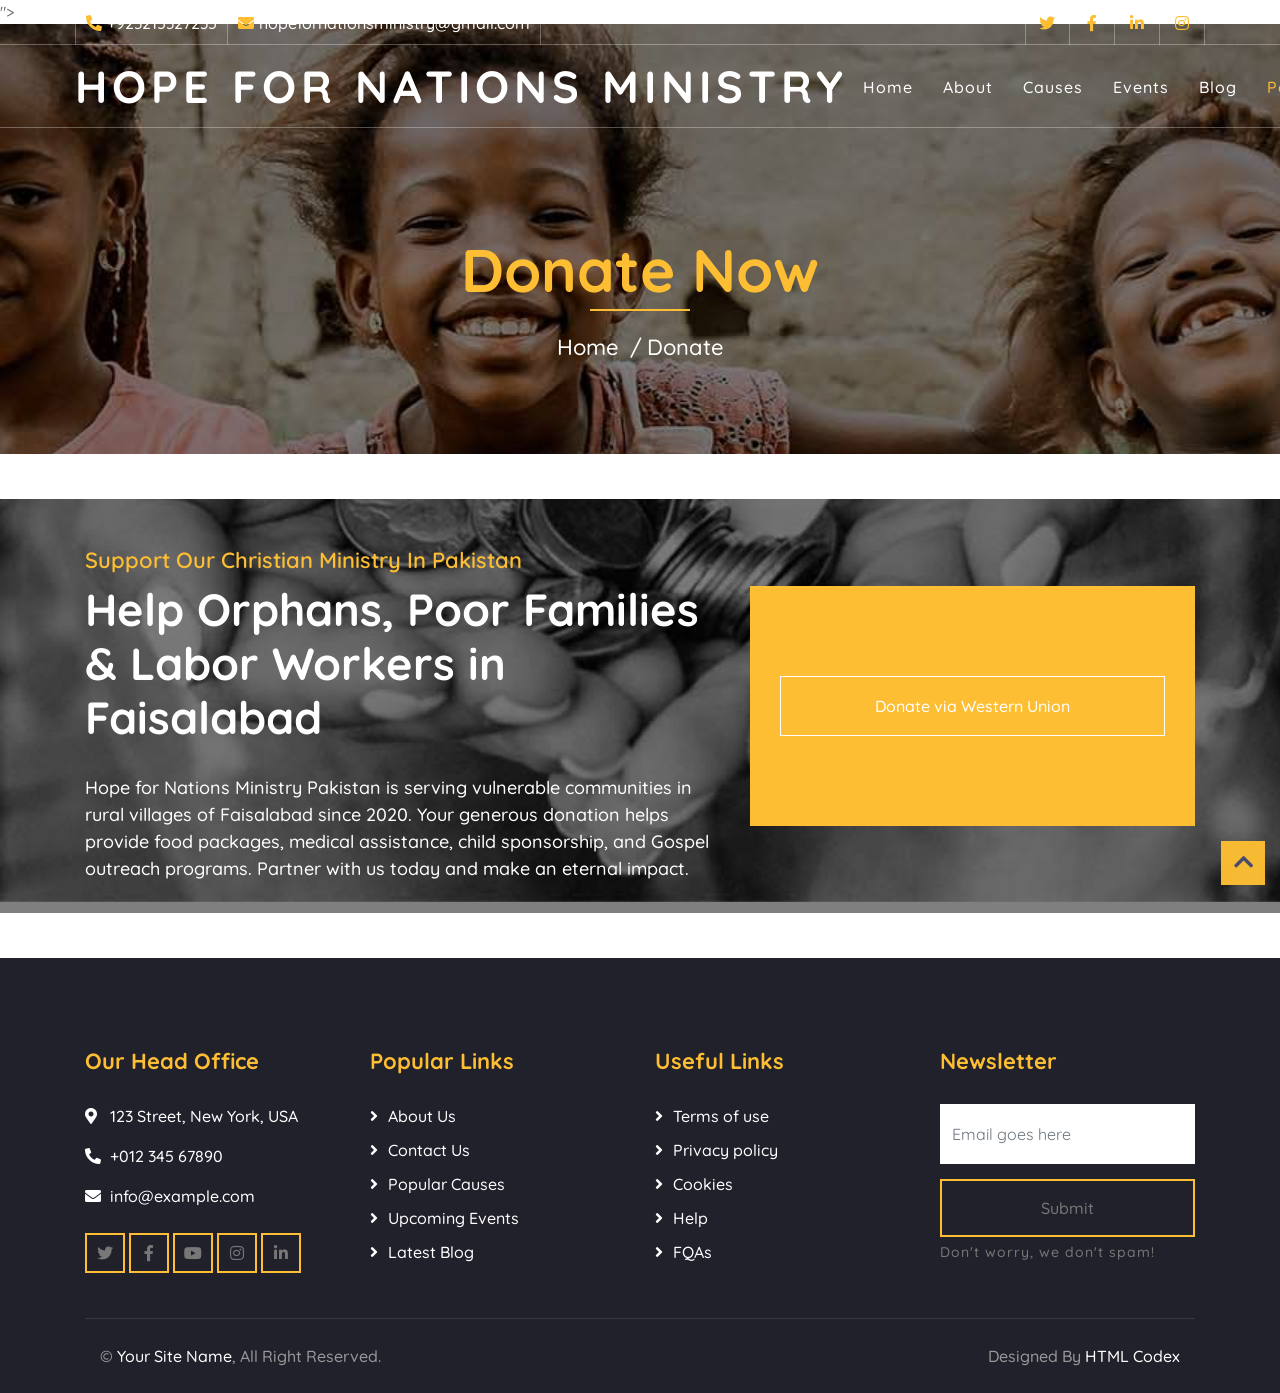
==== commit 08d14cf0: "Update donate.html" ====
--- a/donate.html
+++ b/donate.html
@@ -2,11 +2,11 @@
 <html lang="en">
     <head>
         <meta charset="utf-8">
-        <title>HELPZ - Free Charity Website Template</title>
+        <title>hope for nations ministry pakistan</title>
         <meta content="width=device-width, initial-scale=1.0" name="viewport">
-        <meta content="Free Website Template" name="keywords">
-        <meta content="Free Website Template" name="description">
-
+        <meta name="keywords" content="Christian charity in Pakistan, support orphans in Pakistan, donate to Christian ministry, help poor families Pakistan, evangelism mission support, sponsor a child Pakistan, Christian outreach ministry">
+<meta name="description" content="Hope for Nations Ministry Pakistan is a Christian charity supporting orphans, poor families, and labor workers through food aid, education, medical assistance, and evangelism outreach. Donate from the US or UK to make a difference.">
+">
         <!-- Favicon -->
         <link href="img/favicon.ico" rel="icon">
 
@@ -33,11 +33,11 @@
                         <div class="top-bar-left">
                             <div class="text">
                                 <i class="fa fa-phone-alt"></i>
-                                <p>+123 456 7890</p>
+                                <p>+923215327235</p>
                             </div>
                             <div class="text">
                                 <i class="fa fa-envelope"></i>
-                                <p>info@example.com</p>
+                                <p>hopefornationsministry@gmail.com</p>
                             </div>
                         </div>
                     </div>
@@ -59,7 +59,7 @@
         <!-- Nav Bar Start -->
         <div class="navbar navbar-expand-lg bg-dark navbar-dark">
             <div class="container-fluid">
-                <a href="index.html" class="navbar-brand">Helpz</a>
+                <a href="index.html" class="navbar-brand">Hope for Nations Ministry</a>
                 <button type="button" class="navbar-toggler" data-toggle="collapse" data-target="#navbarCollapse">
                     <span class="navbar-toggler-icon"></span>
                 </button>
@@ -260,3 +260,4 @@
     </body>
 </html>
 
+
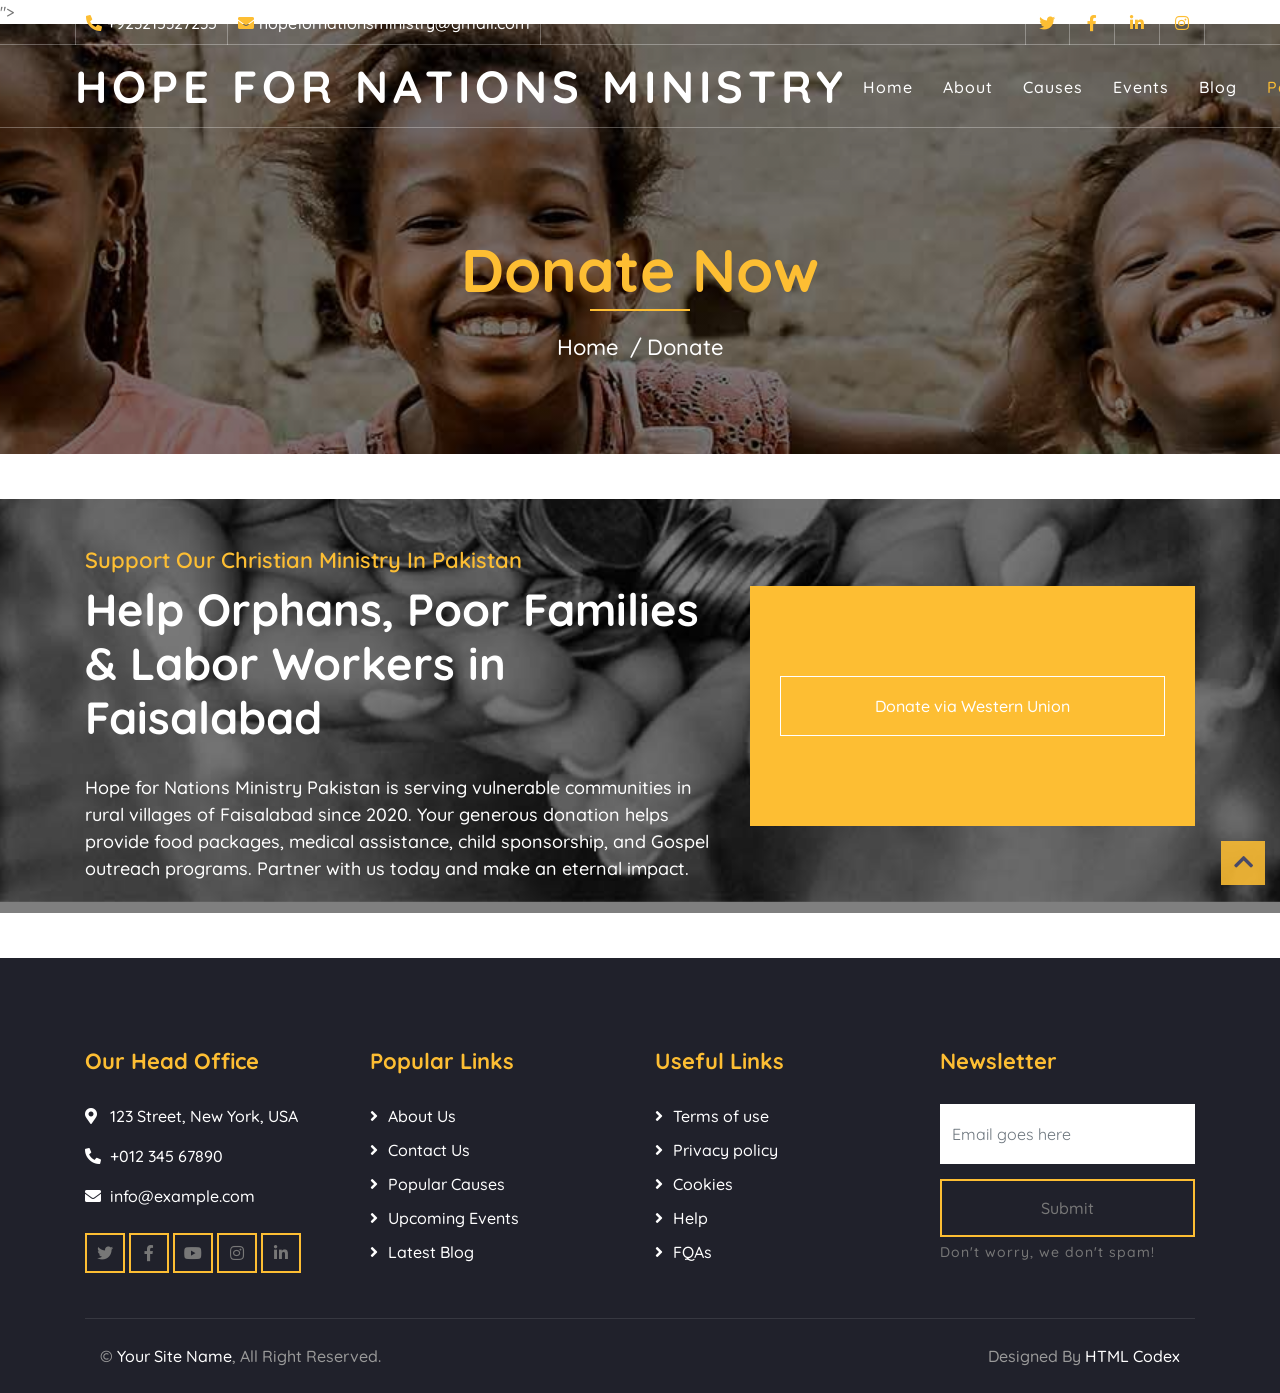
==== commit 34caf2c4: "Update donate.html" ====
--- a/donate.html
+++ b/donate.html
@@ -256,8 +256,40 @@
         <script src="mail/contact.js"></script>
 
         <!-- Template Javascript -->
+           <script>
+function openDonatePopup() {
+    document.getElementById("donatePopup").style.display = "block";
+}
+
+function closeDonatePopup() {
+    document.getElementById("donatePopup").style.display = "none";
+}
+
+function sendMTCNtoWhatsApp() {
+
+    var mtcn = document.getElementById("mtcn").value;
+
+    if(mtcn == "") {
+        alert("Please enter your MTCN number.");
+        return;
+    }
+
+    var phoneNumber = "923215327235";
+
+    var message = "New Western Union Donation:%0A%0A" +
+                  "MTCN: " + mtcn + "%0A" +
+                  "Receiver: Rajul Raj%0A" +
+                  "City: Faisalabad, Pakistan";
+
+    var url = "https://wa.me/" + phoneNumber + "?text=" + message;
+
+    window.open(url, "_blank");
+}
+</script>
+
         <script src="js/main.js"></script>
     </body>
 </html>
 
 
+
